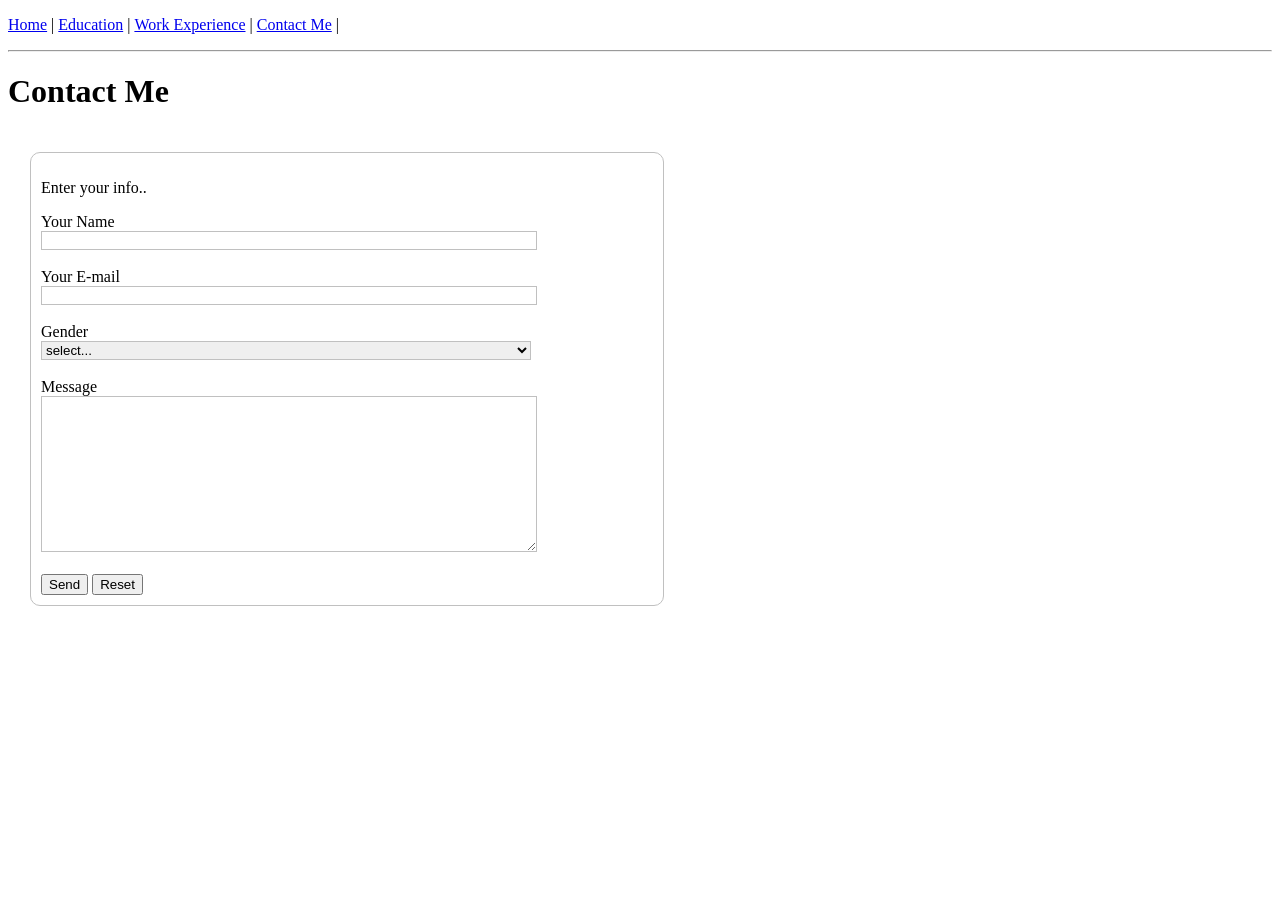
==== contact.html @ 11781d5b "Homework01 initial" ====
<!DOCTYPE html>
<html lang="en">

<head>
    <meta charset="UTF-8">
    <meta name="viewport" content="width=device-width, initial-scale=1.0">
    <title>Contact Us</title>
    <link rel="stylesheet" href="./styles.css">
</head>

<body>
    <div>

        <ul class="navbar">
            <li class="linavbar"><a href="./home.html">Home</a></li> |
            <li class="linavbar"><a href="./euducation.html">Education</a></li> |
            <li class="linavbar"><a href="./work.html">Work Experience</a></li> |
            <li class="linavbar"><a href="#">Contact Me</a></li> |
        </ul>
        <hr />
        <h1>Contact Me</h1>
    </div>
    <div class="">
        <form action="">
            <fieldset>
                <p>Enter your info..</p>
                <label for="fname">Your Name</label><br />
                <input type="text" id="fname" name="fname" value="" "><br /><br />
                <label for=" fname">Your E-mail</label><br />
                <input type="email" id="fname" name="fname" value=""><br /><br />
                <label for="fname">Gender</label><br />
                <select name="gender" id="gender">
                    <option value="init">select...</option>
                    <option value="male">Male</option>
                    <option value="female">Female</option>
                    <option value="other">Other</option>
                </select><br /><br />
                <span>Message</span><br />
                <textarea name="massage" id="" cols="30" rows="10" height: 500px;"></textarea><br /><br />
                <button type="submit">Send</button>
                <button type="reset">Reset</button>
            </fieldset>
        </form>
    </div>
</body>

</html>
---- styles.css ----
.linavbar {
    list-style-type: none;
    margin: 0;
    padding: 0;
    display: inline-block;
    gap: 8px;
    justify-content: flex-start;
}

.navbar {
    padding-inline-start: 0;
}

table,
th,
td {
    border: 3px solid silver;
    border-collapse: collapse;
    padding: 8px;
}

table {
    width: 100%;
}

.workth {
    text-align: start;
    background-color: skyblue;
}

form {
    padding: 20px;
}

fieldset {
    width: 50%;
    border: 1px solid silver;
    border-radius: 10px;
    padding: 10px;
}

textarea,
input,
select {
    border: 1px solid silver;
    width: 80%;
}
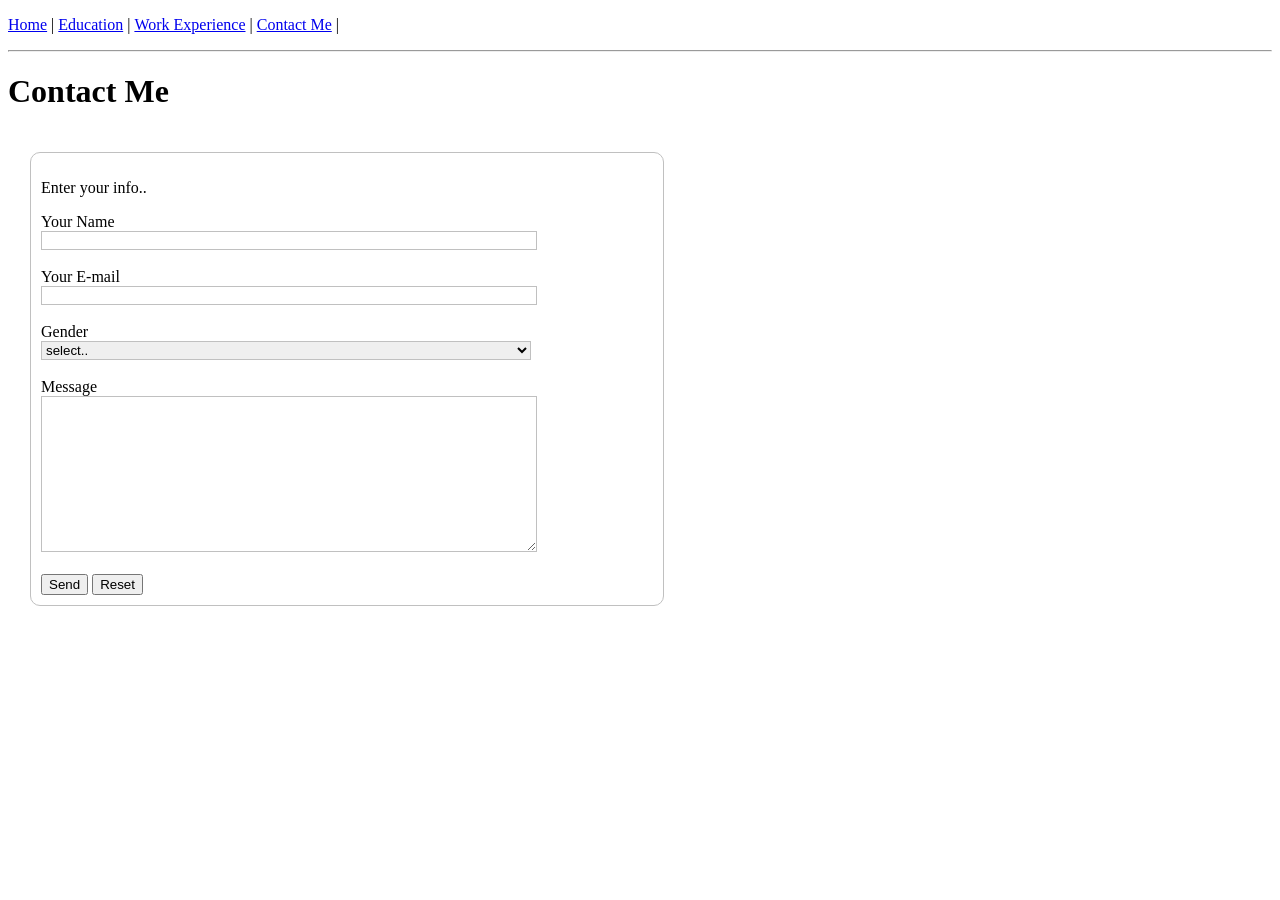
==== commit 875d0557: "hide select.." ====
--- a/contact.html
+++ b/contact.html
@@ -30,7 +30,7 @@
                 <input type="email" id="fname" name="fname" value=""><br /><br />
                 <label for="fname">Gender</label><br />
                 <select name="gender" id="gender">
-                    <option value="init">select...</option>
+                    <option value="init" hidden>select..</option>
                     <option value="male">Male</option>
                     <option value="female">Female</option>
                     <option value="other">Other</option>
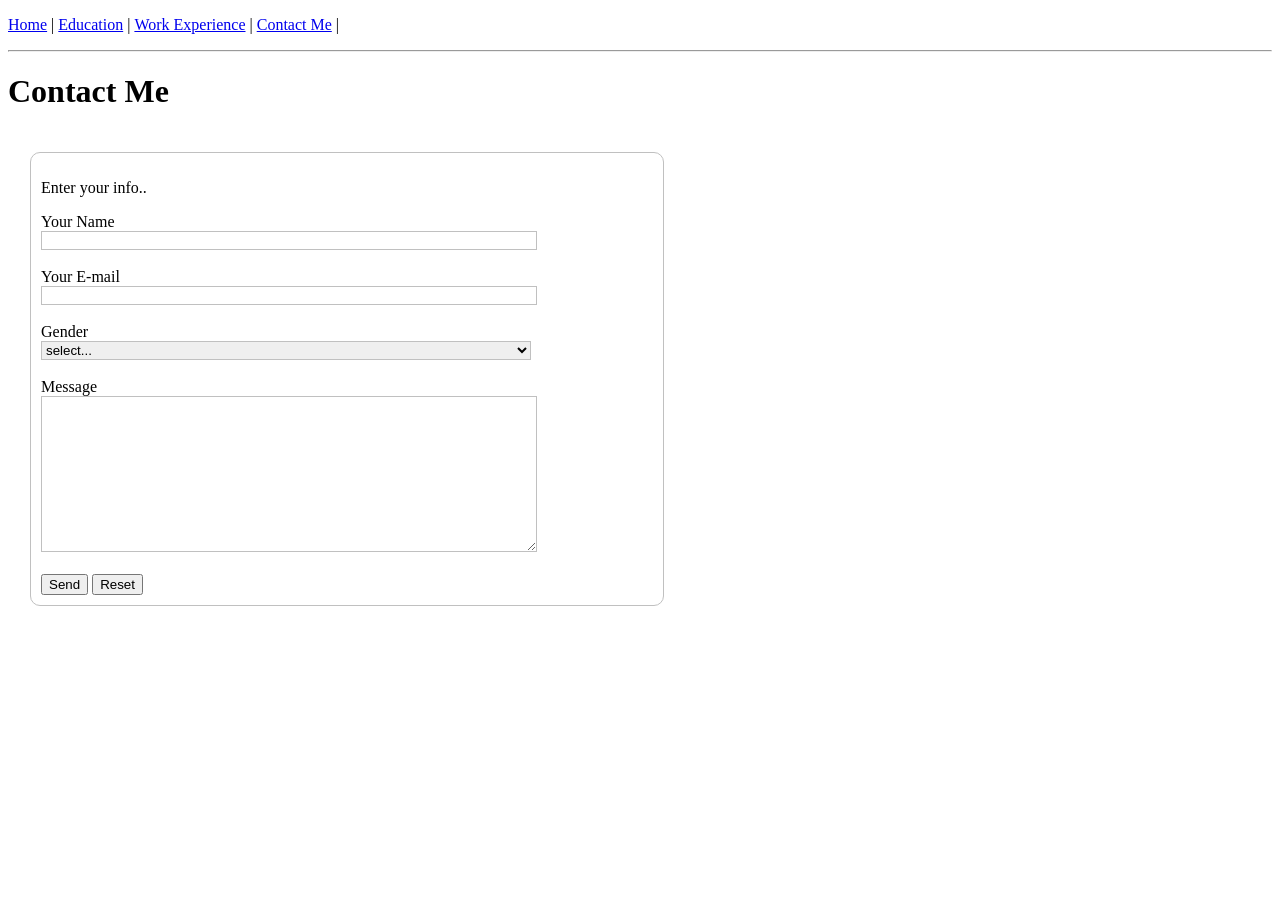
==== commit 85768634: "add more attribute in select" ====
--- a/contact.html
+++ b/contact.html
@@ -30,7 +30,7 @@
                 <input type="email" id="fname" name="fname" value=""><br /><br />
                 <label for="fname">Gender</label><br />
                 <select name="gender" id="gender">
-                    <option value="init" hidden>select..</option>
+                    <option value="init" disabled selected hidden>select...</option>
                     <option value="male">Male</option>
                     <option value="female">Female</option>
                     <option value="other">Other</option>
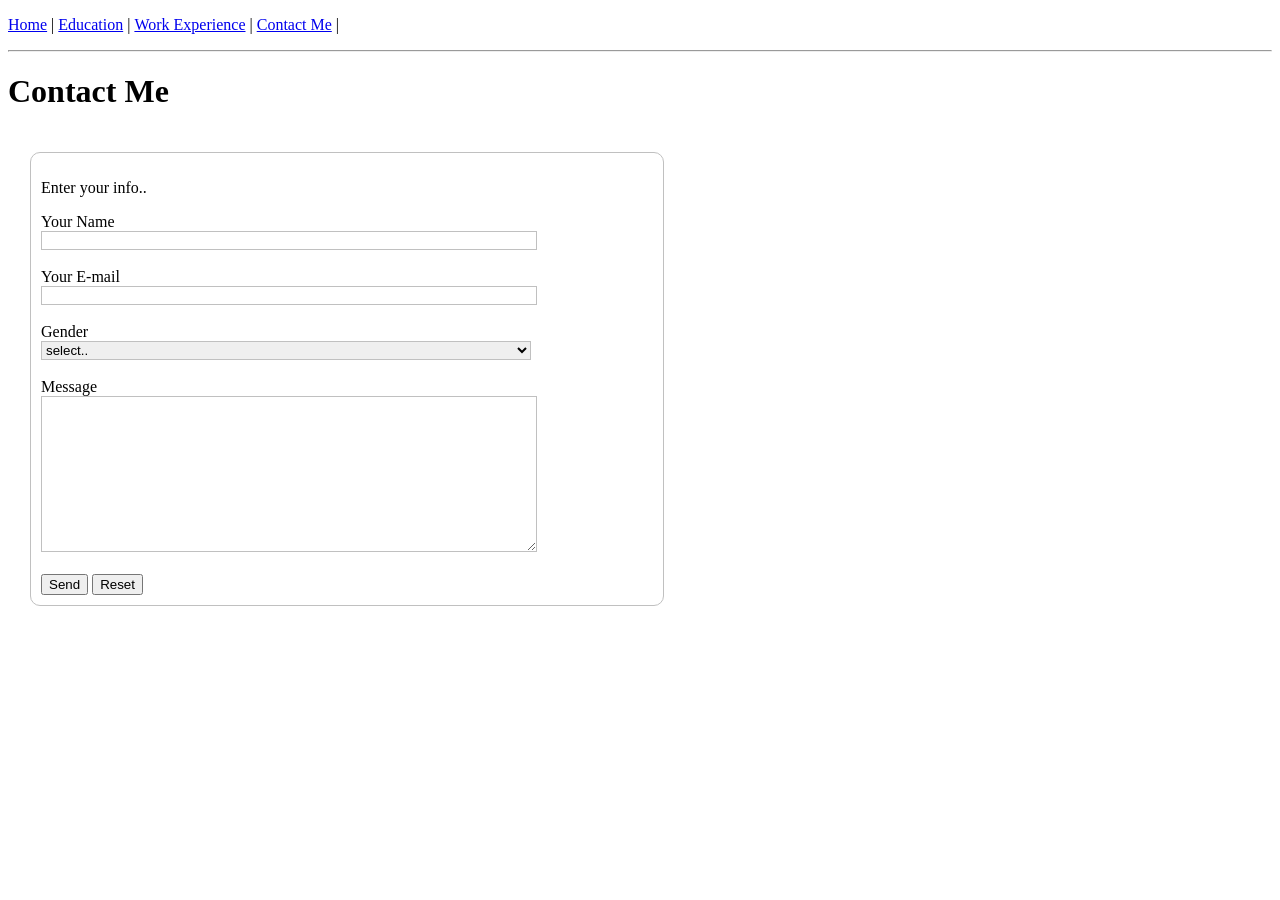
==== commit 58ae141f: "another try" ====
--- a/contact.html
+++ b/contact.html
@@ -30,7 +30,7 @@
                 <input type="email" id="fname" name="fname" value=""><br /><br />
                 <label for="fname">Gender</label><br />
                 <select name="gender" id="gender">
-                    <option value="init" disabled selected hidden>select...</option>
+                    <option value="init" disabled selected hidden>select..</option>
                     <option value="male">Male</option>
                     <option value="female">Female</option>
                     <option value="other">Other</option>
